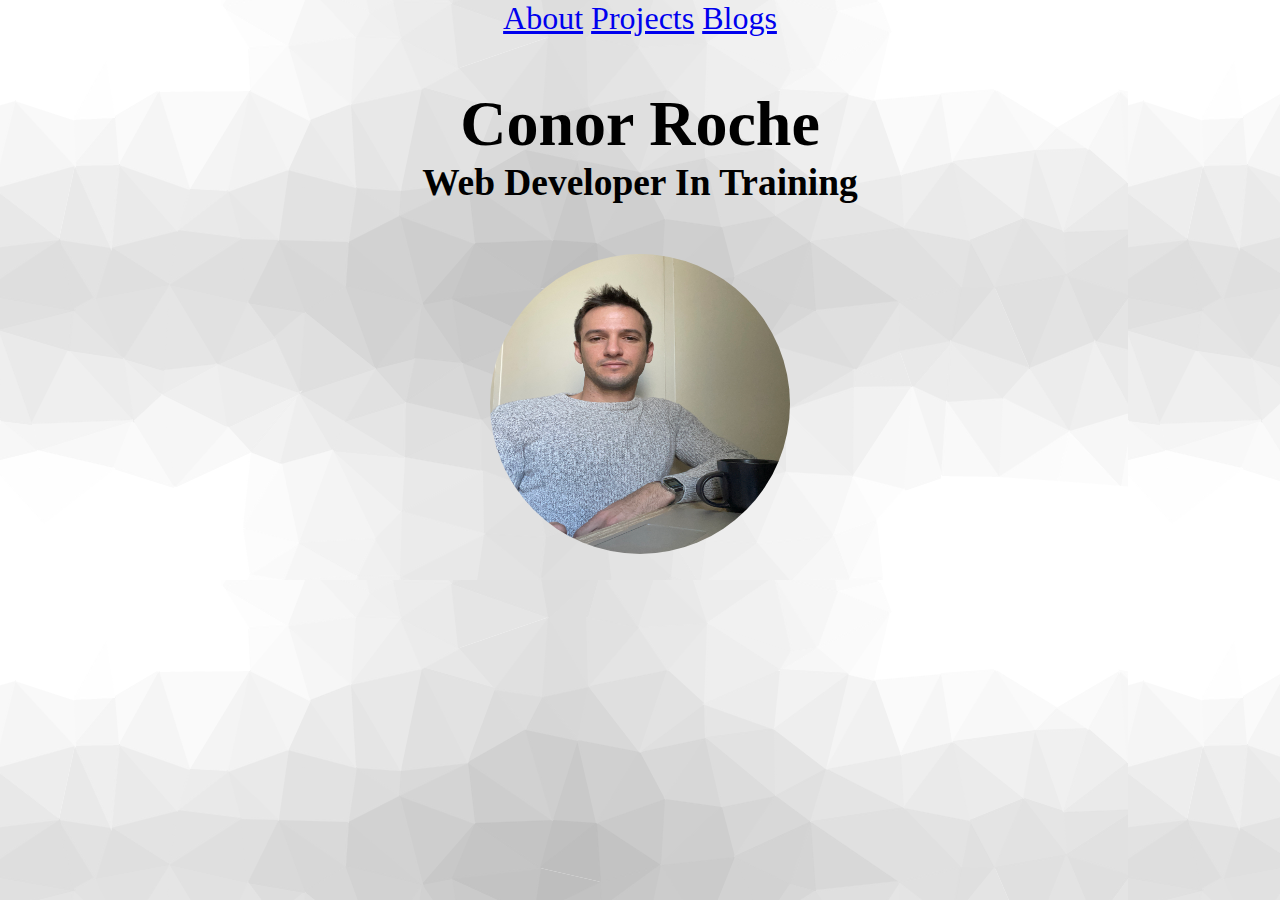
==== index.html @ 5944a02f "photo/info" ====
<!DOCTYPE html>
<html lang="en">
<head>
    <meta charset="UTF-8">
    <meta http-equiv="X-UA-Compatible" content="IE=edge">
    <meta name="viewport" content="width=device-width, initial-scale=1.0">
    <title>Conor Roche</title>
    <link rel="stylesheet" href="style.css">
</head>
<body>
    <header>
        <nav> 
            <ul>
                <li><a href="news.asp">About</a></li>
                <li><a href="contact.asp">Projects</a></li>
                <li><a href="about.asp">Blogs</a></li>
          </ul> 
        </nav>
        <H1>Conor Roche</H1>
        <h3>Web Developer In Training</h3>
    </header>
<article class="info">
    <div class="photo-container">
        <img class= "main-photo" src="main_photo.JPG" alt="photo-of-Conor">
    </div>
         






    <img>
    <nav></nav>
</body>
</html>
---- style.css ----
* {
    box-sizing: border-box;
    margin: 0;
    padding: 0;
}

body {
    background-image: url(cool-background.png);
}

header {
    text-align: center;
    font-size: 2rem; 
}

li {
    display: inline-block;  
}

h1, h3 {
    position: relative;
    top: 50px;
}

.info {
    display: flex;
    justify-content: center;
    position: relative;
    top: 100px;
}

.main-photo {
    height: 300px;
    width: 300px;
    border-radius: 50%;
    display: flex;
    justify-content: center;

}
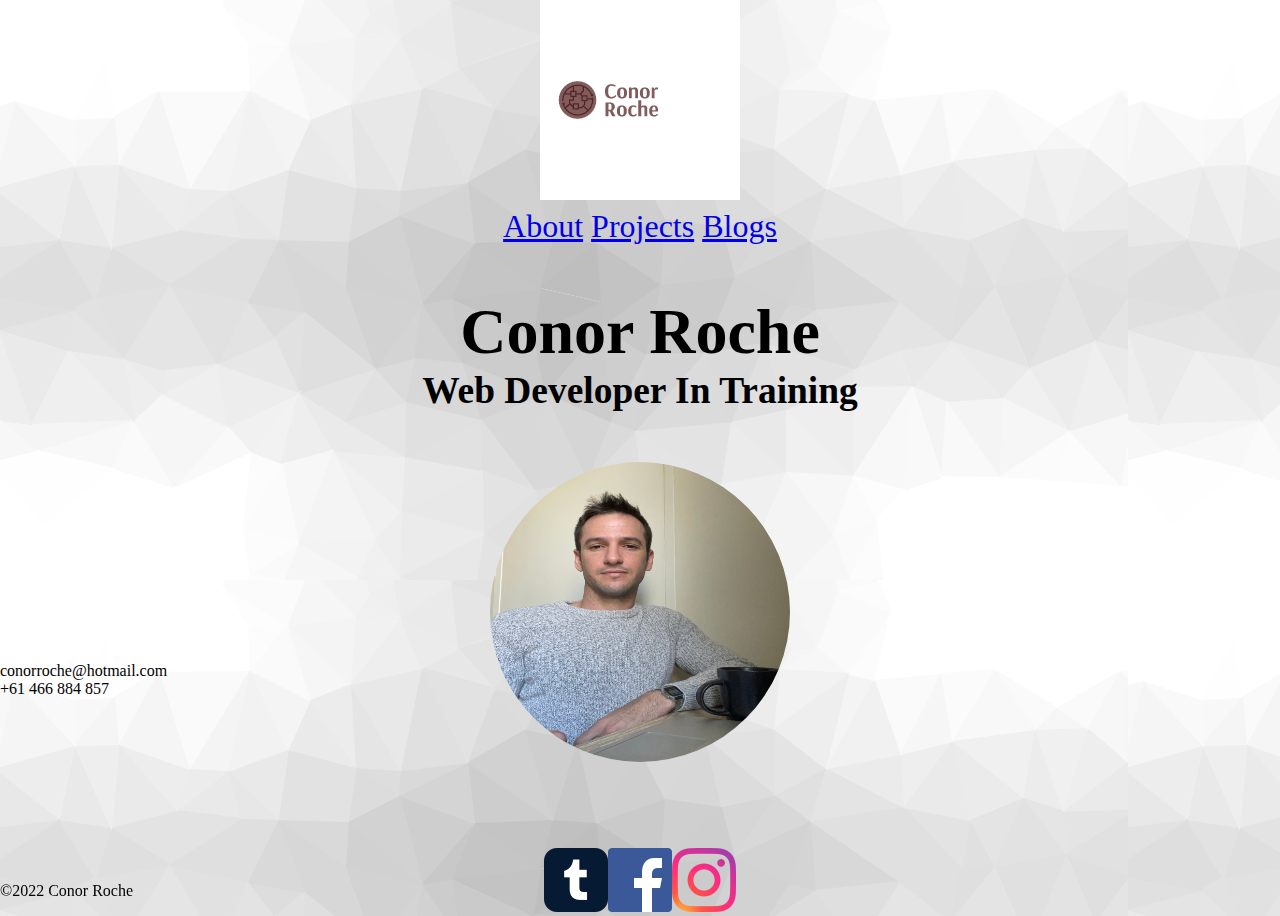
==== commit aac249bd: "logo/socials/contact" ====
--- a/index.html
+++ b/index.html
@@ -9,6 +9,9 @@
 </head>
 <body>
     <header>
+        <a href="index.html" target="_blank">
+            <img src="icons/home_logo.png" alt="homepage_logo"></a>
+        </a>
         <nav> 
             <ul>
                 <li><a href="news.asp">About</a></li>
@@ -16,6 +19,8 @@
                 <li><a href="about.asp">Blogs</a></li>
           </ul> 
         </nav>
+
+
         <H1>Conor Roche</H1>
         <h3>Web Developer In Training</h3>
     </header>
@@ -23,14 +28,32 @@
     <div class="photo-container">
         <img class= "main-photo" src="main_photo.JPG" alt="photo-of-Conor">
     </div>
+</article>
+<div class="contact">
+    <p>conorroche@hotmail.com</p>
+    <p>+61 466 884 857</p>
+<nav class="socials">
+    <a href="https://www.twitter.com" target="_blank">
+        <img src="icons/twitter.png" alt="twitter-icon"></a>
+    </a>
+    <a href="https://www.facebook.com/profile.php?id=100011096495705" target="_blank">
+        <img src="icons/facebook.png" alt="facebook-icon"></a>
+    </a>
+    <a href="https://www.instagram.com" target="_blank">
+        <img src="icons/instagram.png" alt="instagram-icon"></a>
+    </a>
+</nav>
+
+<footer>
+    <p>©2022 Conor Roche</p>
+</footer>
+    
+
+
+
          
 
 
 
-
-
-
-    <img>
-    <nav></nav>
 </body>
 </html>--- a/style.css
+++ b/style.css
@@ -6,6 +6,7 @@
 
 body {
     background-image: url(cool-background.png);
+    flex-direction: column;
 }
 
 header {
@@ -36,4 +37,19 @@
     display: flex;
     justify-content: center;
 
-}+}
+
+.socials {
+    display: flex;
+    position: relative;
+    justify-content: center;
+    top: 150px;
+}
+
+footer p {
+    bottom: 0%;
+    position: fixed;
+    justify-content: center;
+}
+
+  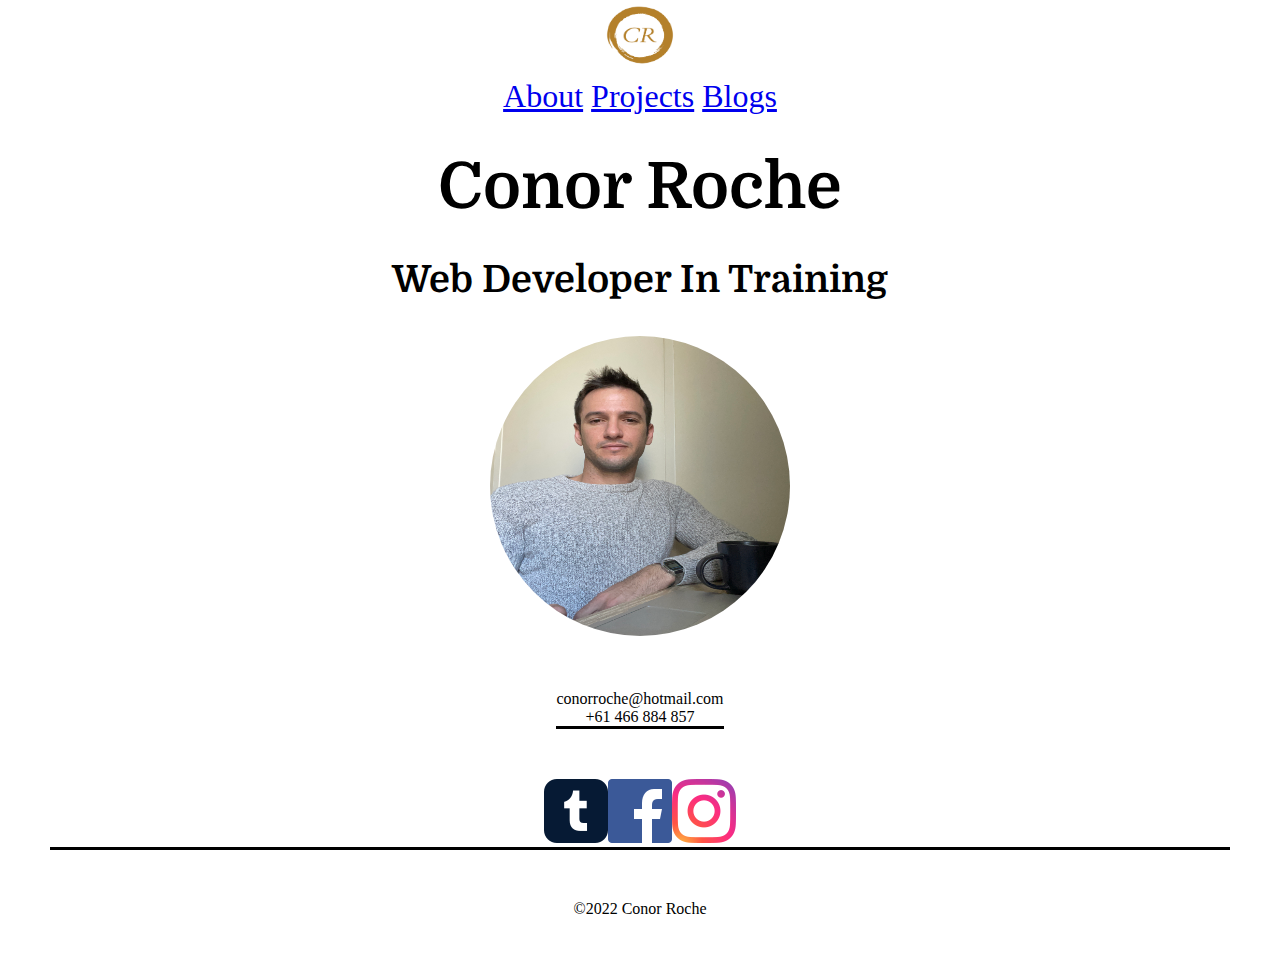
==== commit 654696bb: "homepage logo, font, border" ====
--- a/index.html
+++ b/index.html
@@ -6,18 +6,21 @@
     <meta name="viewport" content="width=device-width, initial-scale=1.0">
     <title>Conor Roche</title>
     <link rel="stylesheet" href="style.css">
+    <link rel="preconnect" href="https://fonts.googleapis.com">
+<link rel="preconnect" href="https://fonts.gstatic.com" crossorigin>
+<link href="https://fonts.googleapis.com/css2?family=Domine:wght@400;600&display=swap" rel="stylesheet">
 </head>
 <body>
     <header>
         <a href="index.html" target="_blank">
-            <img src="icons/home_logo.png" alt="homepage_logo"></a>
+            <img class="logo" src="icons/logo.png" alt="homepage_logo"></a>
         </a>
         <nav> 
             <ul>
                 <li><a href="news.asp">About</a></li>
                 <li><a href="contact.asp">Projects</a></li>
                 <li><a href="about.asp">Blogs</a></li>
-          </ul> 
+            </ul> 
         </nav>
 
 
@@ -28,10 +31,10 @@
     <div class="photo-container">
         <img class= "main-photo" src="main_photo.JPG" alt="photo-of-Conor">
     </div>
+    <div class="contact">
+        <p>conorroche@hotmail.com</p>
+        <p>+61 466 884 857</p>
 </article>
-<div class="contact">
-    <p>conorroche@hotmail.com</p>
-    <p>+61 466 884 857</p>
 <nav class="socials">
     <a href="https://www.twitter.com" target="_blank">
         <img src="icons/twitter.png" alt="twitter-icon"></a>
--- a/style.css
+++ b/style.css
@@ -2,11 +2,17 @@
     box-sizing: border-box;
     margin: 0;
     padding: 0;
+    
 }
 
 body {
-    background-image: url(cool-background.png);
-    flex-direction: column;
+    background-color: white(240, 234, 234);
+    
+}
+
+.logo {
+    height: 70px;
+    width: 70px;
 }
 
 header {
@@ -15,41 +21,61 @@
 }
 
 li {
-    display: inline-block;  
+    display: inline-block;
+    color: black; 
+
 }
 
 h1, h3 {
     position: relative;
-    top: 50px;
+    margin: 35px;
+    font-family: 'Domine', serif;
+    
+    
 }
 
 .info {
     display: flex;
+    flex-direction: column;
+    text-align: center;
+    position: relative;
+    align-items: center;
     justify-content: center;
-    position: relative;
-    top: 100px;
+    margin: 35px;
+    
 }
 
 .main-photo {
     height: 300px;
     width: 300px;
     border-radius: 50%;
-    display: flex;
-    justify-content: center;
+    
 
 }
+
+.contact {
+    margin-top: 50px;
+    border-color: black;
+    border-bottom: solid;
+}
+
+
 
 .socials {
     display: flex;
     position: relative;
     justify-content: center;
-    top: 150px;
+    margin: 50px;
+    border-bottom: solid;
 }
 
 footer p {
-    bottom: 0%;
-    position: fixed;
+    display: flex;
+    position: relative;
     justify-content: center;
+    margin: 50px;
 }
 
+
+
   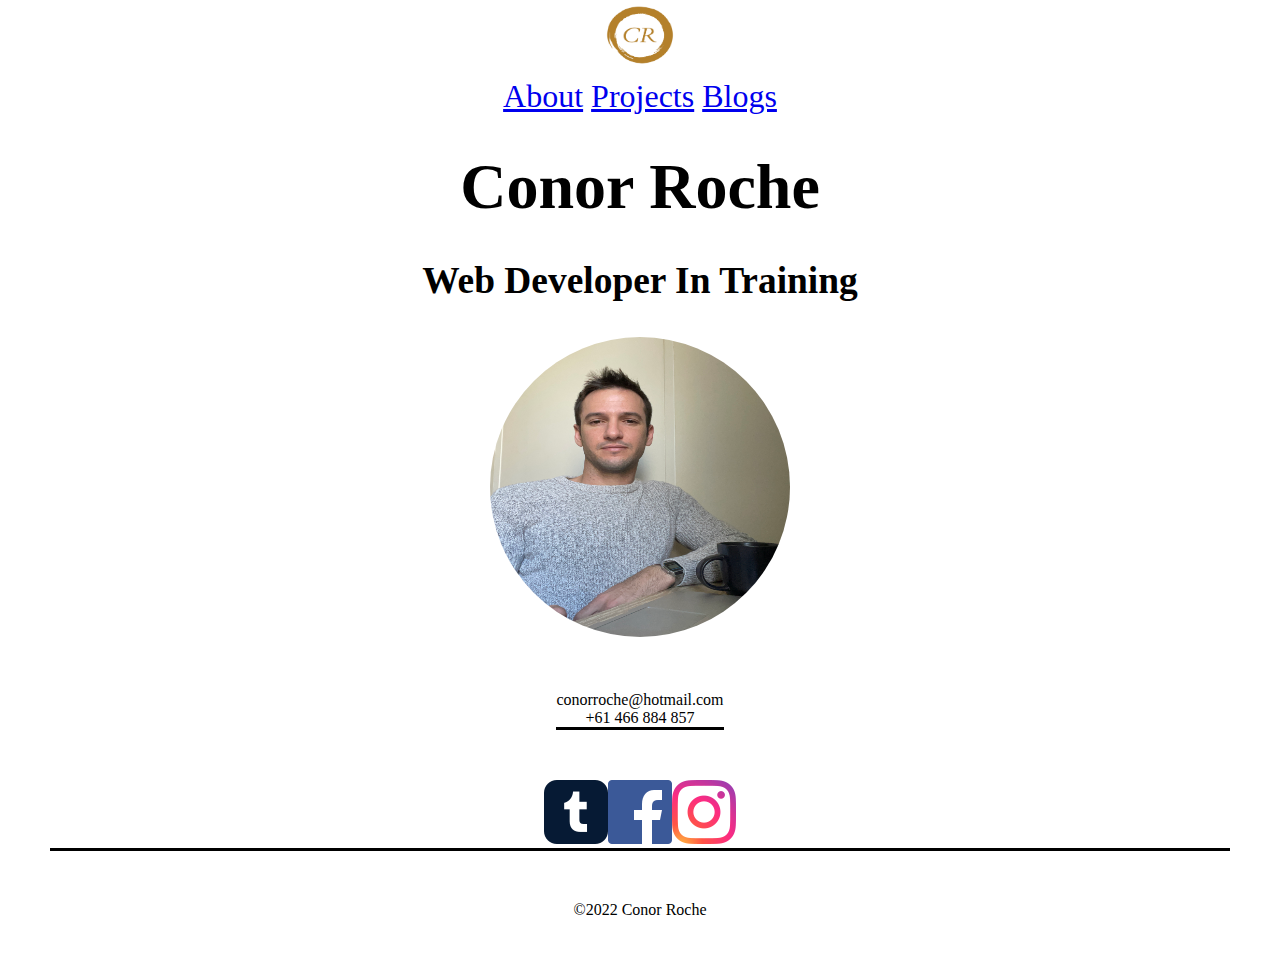
==== commit aeae92af: "about" ====
--- a/index.html
+++ b/index.html
@@ -6,9 +6,7 @@
     <meta name="viewport" content="width=device-width, initial-scale=1.0">
     <title>Conor Roche</title>
     <link rel="stylesheet" href="style.css">
-    <link rel="preconnect" href="https://fonts.googleapis.com">
-<link rel="preconnect" href="https://fonts.gstatic.com" crossorigin>
-<link href="https://fonts.googleapis.com/css2?family=Domine:wght@400;600&display=swap" rel="stylesheet">
+    
 </head>
 <body>
     <header>
@@ -17,7 +15,7 @@
         </a>
         <nav> 
             <ul>
-                <li><a href="news.asp">About</a></li>
+                <li><a href="about.html">About</a></li>
                 <li><a href="contact.asp">Projects</a></li>
                 <li><a href="about.asp">Blogs</a></li>
             </ul> 
@@ -27,25 +25,27 @@
         <H1>Conor Roche</H1>
         <h3>Web Developer In Training</h3>
     </header>
-<article class="info">
-    <div class="photo-container">
-        <img class= "main-photo" src="main_photo.JPG" alt="photo-of-Conor">
-    </div>
-    <div class="contact">
-        <p>conorroche@hotmail.com</p>
-        <p>+61 466 884 857</p>
-</article>
-<nav class="socials">
-    <a href="https://www.twitter.com" target="_blank">
-        <img src="icons/twitter.png" alt="twitter-icon"></a>
-    </a>
-    <a href="https://www.facebook.com/profile.php?id=100011096495705" target="_blank">
-        <img src="icons/facebook.png" alt="facebook-icon"></a>
-    </a>
-    <a href="https://www.instagram.com" target="_blank">
-        <img src="icons/instagram.png" alt="instagram-icon"></a>
-    </a>
-</nav>
+    <main>
+        <article class="info">
+            <div class="photo-container">
+                <img class= "main-photo" src="photos/main_photo.JPG" alt="photo-of-Conor">
+            </div>
+            <div class="contact">
+                <p>conorroche@hotmail.com</p>
+                <p>+61 466 884 857</p>
+        </article>
+        <nav class="socials">
+            <a href="https://www.twitter.com" target="_blank">
+                <img src="icons/twitter.png" alt="twitter-icon"></a>
+            </a>
+            <a href="https://www.facebook.com/profile.php?id=100011096495705" target="_blank">
+                <img src="icons/facebook.png" alt="facebook-icon"></a>
+            </a>
+            <a href="https://www.instagram.com" target="_blank">
+                <img src="icons/instagram.png" alt="instagram-icon"></a>
+            </a>
+        </nav>
+    </main>
 
 <footer>
     <p>©2022 Conor Roche</p>
--- a/style.css
+++ b/style.css
@@ -49,9 +49,14 @@
     height: 300px;
     width: 300px;
     border-radius: 50%;
-    
+}
 
+.about-photo {
+    height: 300px;
+    width: 300px;
+    border-radius: 50%;
 }
+
 
 .contact {
     margin-top: 50px;
@@ -76,6 +81,19 @@
     margin: 50px;
 }
 
+/*@media screen and (min-width: 500px) and (max-width: 899px) {
+    main {
+        display: inline-block;
+        direction: row;
+    }
+
+}*/
+
+.about {
+    text-align: center;
+}
+
+
 
 
   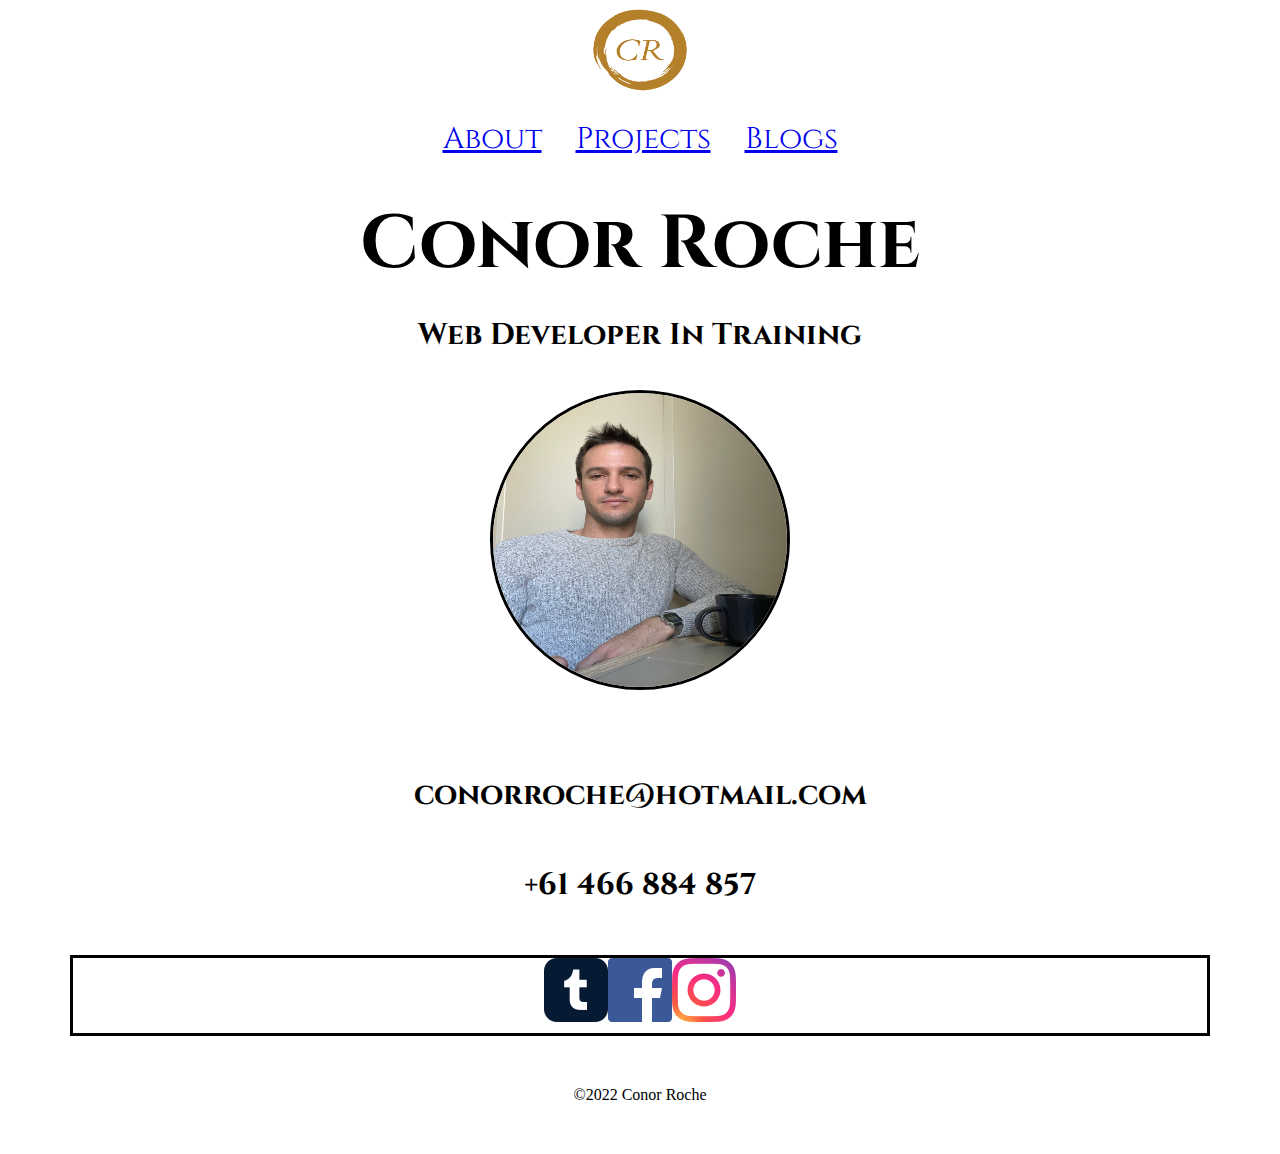
==== commit f7b8f81d: "html/css restrucure" ====
--- a/index.html
+++ b/index.html
@@ -6,6 +6,7 @@
     <meta name="viewport" content="width=device-width, initial-scale=1.0">
     <title>Conor Roche</title>
     <link rel="stylesheet" href="style.css">
+    <link rel="stylesheet" href="index.css">
     
 </head>
 <body>
@@ -13,27 +14,21 @@
         <a href="index.html" target="_blank">
             <img class="logo" src="icons/logo.png" alt="homepage_logo"></a>
         </a>
-        <nav> 
             <ul>
                 <li><a href="about.html">About</a></li>
                 <li><a href="contact.asp">Projects</a></li>
                 <li><a href="about.asp">Blogs</a></li>
             </ul> 
-        </nav>
-
-
-        <H1>Conor Roche</H1>
-        <h3>Web Developer In Training</h3>
     </header>
     <main>
-        <article class="info">
+            <h1 id="page-heading">Conor Roche            
+            <h3 id="page-subheading"> Web Developer In Training
             <div class="photo-container">
                 <img class= "main-photo" src="photos/main_photo.JPG" alt="photo-of-Conor">
             </div>
-            <div class="contact">
-                <p>conorroche@hotmail.com</p>
-                <p>+61 466 884 857</p>
-        </article>
+        <div class="contact">
+            <p>conorroche@hotmail.com</p>
+            <p>+61 466 884 857</p>
         <nav class="socials">
             <a href="https://www.twitter.com" target="_blank">
                 <img src="icons/twitter.png" alt="twitter-icon"></a>
--- a/style.css
+++ b/style.css
@@ -1,77 +1,83 @@
+@import url('https://fonts.googleapis.com/css2?family=Cinzel&display=swap');
 * {
     box-sizing: border-box;
     margin: 0;
     padding: 0;
-    
+
 }
 
 body {
     background-color: white(240, 234, 234);
+
+}
+
+header {
+    display: flex;
+    justify-content: center;
+    align-items: center;
+    flex-direction: column; 
+}
+
+.logo {
+    height: 100px;
+    width: 100px;
+}
+
+li {
+    font-family: 'Cinzel', serif;
+    font-style: normal;
+    display: inline-block;
+    color: red;
+    font-size: 30px;
+    margin: 15px;
+  
+
+}
+
+main> #page-heading{ 
+    font-family: 'Cinzel', serif;
+    font-style: bold;
+    font-size: 75px;
+    text-shadow: solid black; 
+    margin: 20px;
+    text-align: center;
     
 }
 
-.logo {
-    height: 70px;
-    width: 70px;
+#page-subheading{ 
+    font-family: 'Cinzel', serif;
+    font-style: normal;
+    font-size: 30px;
+    margin: 20px;
+    text-align: center;
+    
 }
 
-header {
-    text-align: center;
-    font-size: 2rem; 
-}
-
-li {
-    display: inline-block;
-    color: black; 
+.photo-container {
+    display: flex;
+    justify-content: center;
 
 }
 
-h1, h3 {
-    position: relative;
+.main-photo {
     margin: 35px;
-    font-family: 'Domine', serif;
-    
-    
-}
-
-.info {
-    display: flex;
-    flex-direction: column;
-    text-align: center;
-    position: relative;
-    align-items: center;
-    justify-content: center;
-    margin: 35px;
-    
-}
-
-.main-photo {
     height: 300px;
     width: 300px;
     border-radius: 50%;
+    border: solid black;
+
 }
 
-.about-photo {
-    height: 300px;
-    width: 300px;
-    border-radius: 50%;
+.contact p {
+    margin-top: 50px;
 }
-
-
-.contact {
-    margin-top: 50px;
-    border-color: black;
-    border-bottom: solid;
-}
-
-
 
 .socials {
     display: flex;
     position: relative;
     justify-content: center;
     margin: 50px;
-    border-bottom: solid;
+    border: solid black;
 }
 
 footer p {
@@ -89,11 +95,10 @@
 
 }*/
 
-.about {
+/*.about {
     text-align: center;
 }
+/*
 
 
 
-
-  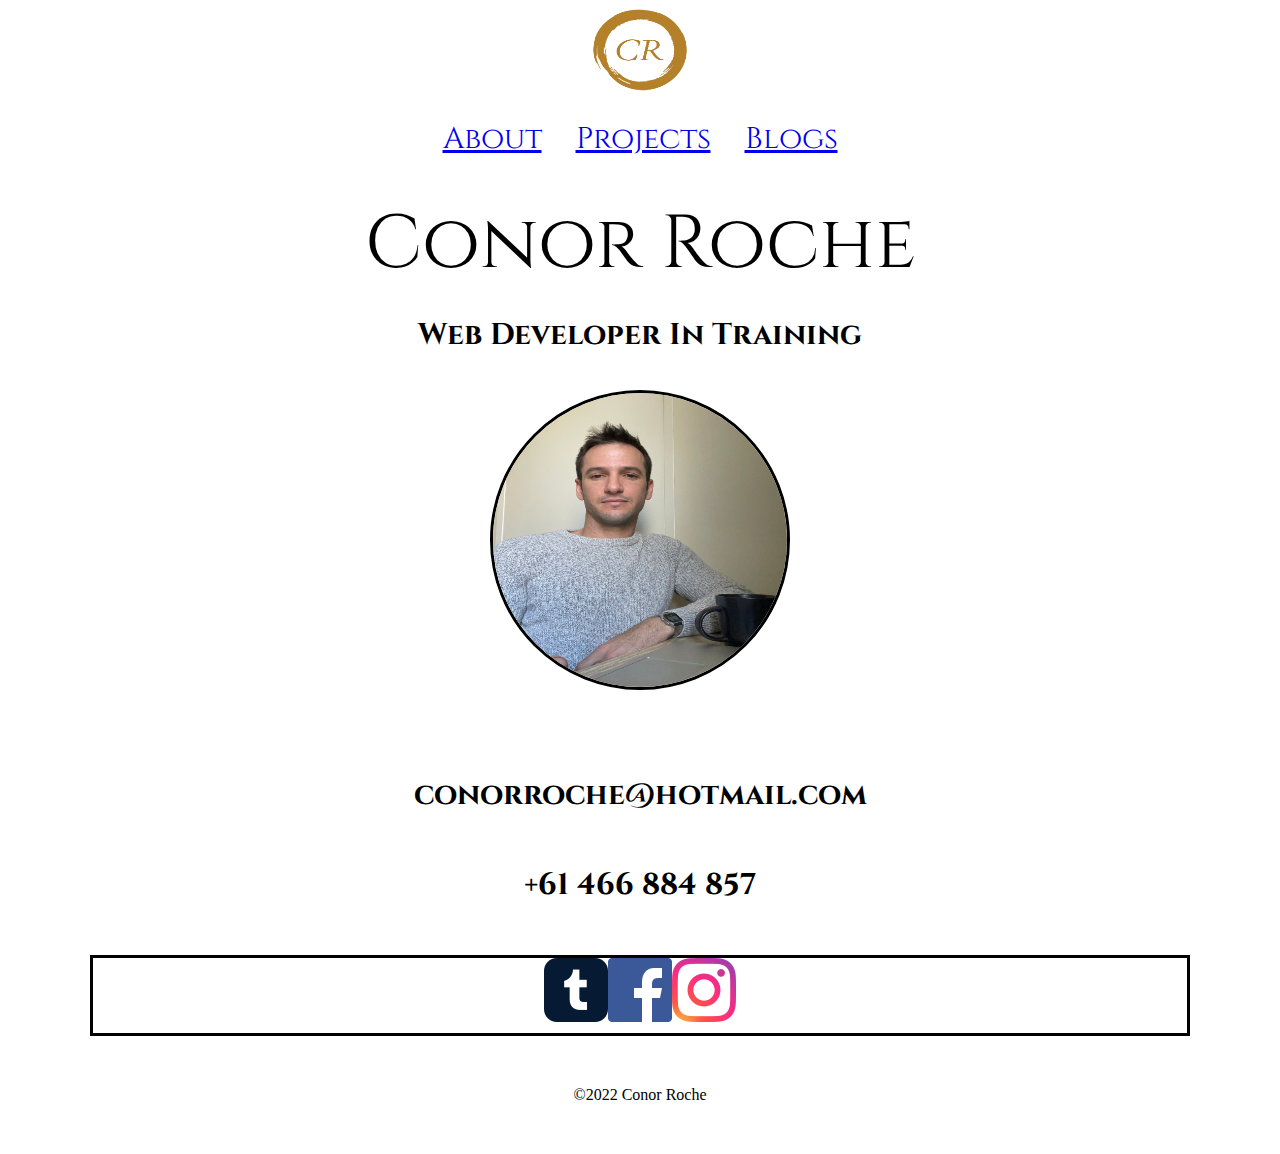
==== commit ce287876: "blogpages/semantic revise" ====
--- a/index.html
+++ b/index.html
@@ -7,29 +7,29 @@
     <title>Conor Roche</title>
     <link rel="stylesheet" href="style.css">
     <link rel="stylesheet" href="index.css">
-    
 </head>
 <body>
     <header>
-        <a href="index.html" target="_blank">
+        <a href="index.html" target="_top">
             <img class="logo" src="icons/logo.png" alt="homepage_logo"></a>
         </a>
             <ul>
                 <li><a href="about.html">About</a></li>
-                <li><a href="contact.asp">Projects</a></li>
-                <li><a href="about.asp">Blogs</a></li>
+                <li><a href="projects.html">Projects</a></li>
+                <li><a href="blogs.html">Blogs</a></li>
             </ul> 
     </header>
     <main>
-            <h1 id="page-heading">Conor Roche            
+        <div class="headings"
+        <h1 id="page-heading">Conor Roche            
             <h3 id="page-subheading"> Web Developer In Training
-            <div class="photo-container">
-                <img class= "main-photo" src="photos/main_photo.JPG" alt="photo-of-Conor">
-            </div>
-        <div class="contact">
+        <div class="photo-container">
+            <img class= "main-photo" src="photos/main_photo.JPG" alt="photo-of-Conor">
+        </div>
+        <section class="contact">
             <p>conorroche@hotmail.com</p>
             <p>+61 466 884 857</p>
-        <nav class="socials">
+        <section class="socials">
             <a href="https://www.twitter.com" target="_blank">
                 <img src="icons/twitter.png" alt="twitter-icon"></a>
             </a>
@@ -39,19 +39,10 @@
             <a href="https://www.instagram.com" target="_blank">
                 <img src="icons/instagram.png" alt="instagram-icon"></a>
             </a>
-        </nav>
+        </section>
     </main>
-
 <footer>
     <p>©2022 Conor Roche</p>
 </footer>
-    
-
-
-
-         
-
-
-
 </body>
 </html>--- a/style.css
+++ b/style.css
@@ -1,4 +1,4 @@
-@import url('https://fonts.googleapis.com/css2?family=Cinzel&display=swap');
+@import url('https://fonts.googleapis.com/css2?family=Cinzel&family=Mate:ital@1&display=swap');
 * {
     box-sizing: border-box;
     margin: 0;
@@ -74,7 +74,6 @@
 
 .socials {
     display: flex;
-    position: relative;
     justify-content: center;
     margin: 50px;
     border: solid black;
@@ -82,23 +81,56 @@
 
 footer p {
     display: flex;
-    position: relative;
     justify-content: center;
     margin: 50px;
 }
 
-/*@media screen and (min-width: 500px) and (max-width: 899px) {
-    main {
-        display: inline-block;
-        direction: row;
-    }
 
-}*/
+/* about css*/
+.body-text{
+    font-size: 25px;
+    font-family: 'Mate', serif;
+}
 
-/*.about {
-    text-align: center;
+/* blog css*/
+
+.blog-container{
+    display: flex;
+    flex-direction: column;
 }
-/*
+
+.blog-link {
+    margin-top: 100px;
+    margin-bottom: 0px;
+    height: 300px;
+    width: 300px;
+    border-radius: 15%;
+    border: solid black;
+
+}
+
+.caption {
+    
+    font-size: 16px;
+  
+
+}
+
+.blog-link:hover{
+    transform: scale(1.2);
+}
+
+.body-text-blog{
+    background-color: rgb(240, 188, 149);
+    font-size: 16px;
+    border-radius: 1.5%;
+    text-align: left;
+}
 
 
 
+
+
+
+
+
--- a/index.css
+++ b/index.css
@@ -0,0 +1,56 @@
+/*ipad responsivity 
+@media screen and (min-width: 500px) and (max-width: 899px) {
+    .headings {
+        display: flex;
+        justify-content: left;
+        content: black solid;
+  
+      }
+
+      main {
+        border-top: black dotted;
+        
+      }   
+    }
+
+    @media screen and (min-width: 900px) {
+        .headings {
+            display: flex;
+            justify-content: left;
+            content: black solid;
+      
+          }
+    
+          main {
+            border-top: black solid;
+            border-left: black solid;
+          } 
+
+          .socials {
+            position: top;
+          }
+    }
+    */
+        /*nav {
+            flex: 100%;
+            min-height: 50px;
+        }
+        .feature {
+            flex: 33.3vw;
+            min-height: calc(100vw / 3 * 1.25);
+        }
+        #signup {
+            order: 1;
+            min-height: auto;
+            height: 150px;
+        }
+        header {
+            flex: 100vw;
+            height: 25vw;
+        }
+        main {
+            order:2;
+        }
+    
+    
+    }
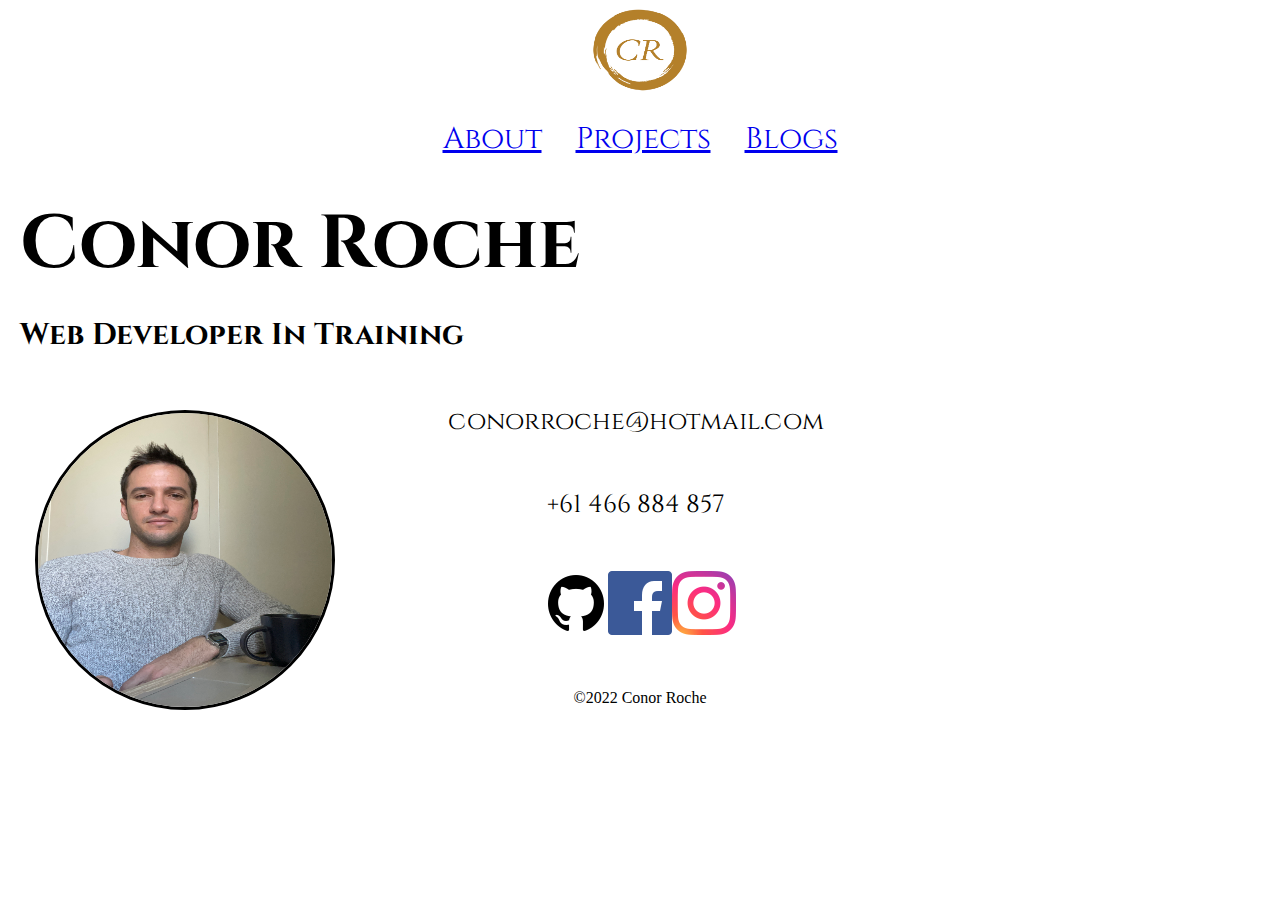
==== commit ebdfaa52: "responsiveness/readme" ====
--- a/index.html
+++ b/index.html
@@ -10,6 +10,7 @@
 </head>
 <body>
     <header>
+        <! --Text component 1: Font applied, centred and hover/size function applied -->
         <a href="index.html" target="_top">
             <img class="logo" src="icons/logo.png" alt="homepage_logo"></a>
         </a>
@@ -19,30 +20,29 @@
                 <li><a href="blogs.html">Blogs</a></li>
             </ul> 
     </header>
-    <main>
-        <div class="headings"
-        <h1 id="page-heading">Conor Roche            
-            <h3 id="page-subheading"> Web Developer In Training
-        <div class="photo-container">
-            <img class= "main-photo" src="photos/main_photo.JPG" alt="photo-of-Conor">
-        </div>
-        <section class="contact">
-            <p>conorroche@hotmail.com</p>
-            <p>+61 466 884 857</p>
-        <section class="socials">
-            <a href="https://www.twitter.com" target="_blank">
-                <img src="icons/twitter.png" alt="twitter-icon"></a>
-            </a>
-            <a href="https://www.facebook.com/profile.php?id=100011096495705" target="_blank">
-                <img src="icons/facebook.png" alt="facebook-icon"></a>
-            </a>
-            <a href="https://www.instagram.com" target="_blank">
-                <img src="icons/instagram.png" alt="instagram-icon"></a>
-            </a>
-        </section>
-    </main>
-<footer>
-    <p>©2022 Conor Roche</p>
-</footer>
-</body>
+    <! -- Text Component 2: Fonts/sizing applied. Positioned in accordance with responsive design -->
+    <h1 id="page-heading">Conor Roche </h1>            
+    <h3 id="page-subheading"> Web Developer In Training</h3>
+    <! -- Graphical Component 1: Border styled, positioned to left of page in desktop and centred in mobile/tablet.  -->
+    <div class="photo-container">
+        <img class= "main-photo" src="photos/main_photo.JPG" alt="photo-of-Conor">
+    </div>
+    <section class="contact">
+        <p>conorroche@hotmail.com</p>
+        <p>+61 466 884 857</p>
+    </section>
+    <! -- Graphical component 2: Social links sized appropriatley and positioned in accordance with responsive design -->
+    <section class="socials">
+        <a href="https://github.com/ConorRoche55" target="_blank">
+            <img src="icons/github.png" alt="github-icon"></a>
+        <a href="https://www.facebook.com/profile.php?id=100011096495705" target="_blank">
+            <img src="icons/facebook.png" alt="facebook-icon"></a>
+        <a href="https://www.instagram.com/conorado59/" target="_blank">
+            <img src="icons/instagram.png" alt="instagram-icon"></a>
+    </section>
+    <! -- Text component 3: Text centred to middle of page -->
+    <footer>
+        <p>©2022 Conor Roche</p>
+    </footer>
+    </body>
 </html>--- a/style.css
+++ b/style.css
@@ -8,8 +8,10 @@
 
 body {
     background-color: white(240, 234, 234);
+   
 
 }
+
 
 header {
     display: flex;
@@ -23,39 +25,49 @@
     width: 100px;
 }
 
+.logo:hover{
+ 
+        transform: scale(1.2);
+}
+
 li {
     font-family: 'Cinzel', serif;
-    font-style: normal;
     display: inline-block;
-    color: red;
     font-size: 30px;
     margin: 15px;
-  
+}
+
+li:hover{
+    transform: scale(1.2);
 
 }
 
-main> #page-heading{ 
+#page-heading{ 
     font-family: 'Cinzel', serif;
     font-style: bold;
     font-size: 75px;
-    text-shadow: solid black; 
     margin: 20px;
     text-align: center;
-    
+    /*border: black solid;*/
 }
 
 #page-subheading{ 
     font-family: 'Cinzel', serif;
-    font-style: normal;
     font-size: 30px;
     margin: 20px;
     text-align: center;
+    /*border: black solid;*/
+
     
 }
 
 .photo-container {
     display: flex;
     justify-content: center;
+    /*border: black solid;*/
+   /* height: fit-content;
+    width: fit-content;
+    position: absolute;*/
 
 }
 
@@ -70,13 +82,17 @@
 
 .contact p {
     margin-top: 50px;
+    text-align: center;
+    font-family: 'Cinzel', serif;
+    font-size: 25px;
+
 }
 
 .socials {
     display: flex;
     justify-content: center;
     margin: 50px;
-    border: solid black;
+    /*border: solid black;*/
 }
 
 footer p {
@@ -86,10 +102,12 @@
 }
 
 
+
 /* about css*/
 .body-text{
     font-size: 25px;
     font-family: 'Mate', serif;
+    text-align: center;
 }
 
 /* blog css*/
@@ -97,6 +115,8 @@
 .blog-container{
     display: flex;
     flex-direction: column;
+    background-color: rgb(240, 188, 149);
+    border-radius: 5%;
 }
 
 .blog-link {
@@ -104,8 +124,6 @@
     margin-bottom: 0px;
     height: 300px;
     width: 300px;
-    border-radius: 15%;
-    border: solid black;
 
 }
 
@@ -121,7 +139,6 @@
 }
 
 .body-text-blog{
-    background-color: rgb(240, 188, 149);
     font-size: 16px;
     border-radius: 1.5%;
     text-align: left;
--- a/index.css
+++ b/index.css
@@ -1,56 +1,29 @@
-/*ipad responsivity 
-@media screen and (min-width: 500px) and (max-width: 899px) {
-    .headings {
-        display: flex;
-        justify-content: left;
-        content: black solid;
+@media screen and (min-width: 500px) {
+   
+  #page-heading {
+      text-align: left;
+      width: fit-content;
+  }
+  #page-subheading {
+      text-align: left;
+      width: fit-content;         
+  }
+
+  .photo-container{
+      width: fit-content;
+      position: absolute;
+  }
+
+  .contact{
+      height: fit-content;
+      width: fit-content;
+      position: relative;
+      left: 35%;
+      top: 115%;
+
+  }
   
-      }
-
-      main {
-        border-top: black dotted;
-        
-      }   
-    }
-
-    @media screen and (min-width: 900px) {
-        .headings {
-            display: flex;
-            justify-content: left;
-            content: black solid;
-      
-          }
-    
-          main {
-            border-top: black solid;
-            border-left: black solid;
-          } 
-
-          .socials {
-            position: top;
-          }
-    }
-    */
-        /*nav {
-            flex: 100%;
-            min-height: 50px;
-        }
-        .feature {
-            flex: 33.3vw;
-            min-height: calc(100vw / 3 * 1.25);
-        }
-        #signup {
-            order: 1;
-            min-height: auto;
-            height: 150px;
-        }
-        header {
-            flex: 100vw;
-            height: 25vw;
-        }
-        main {
-            order:2;
-        }
-    
-    
-    }
+  .main-photo {
+      position: relative;
+  }
+)
